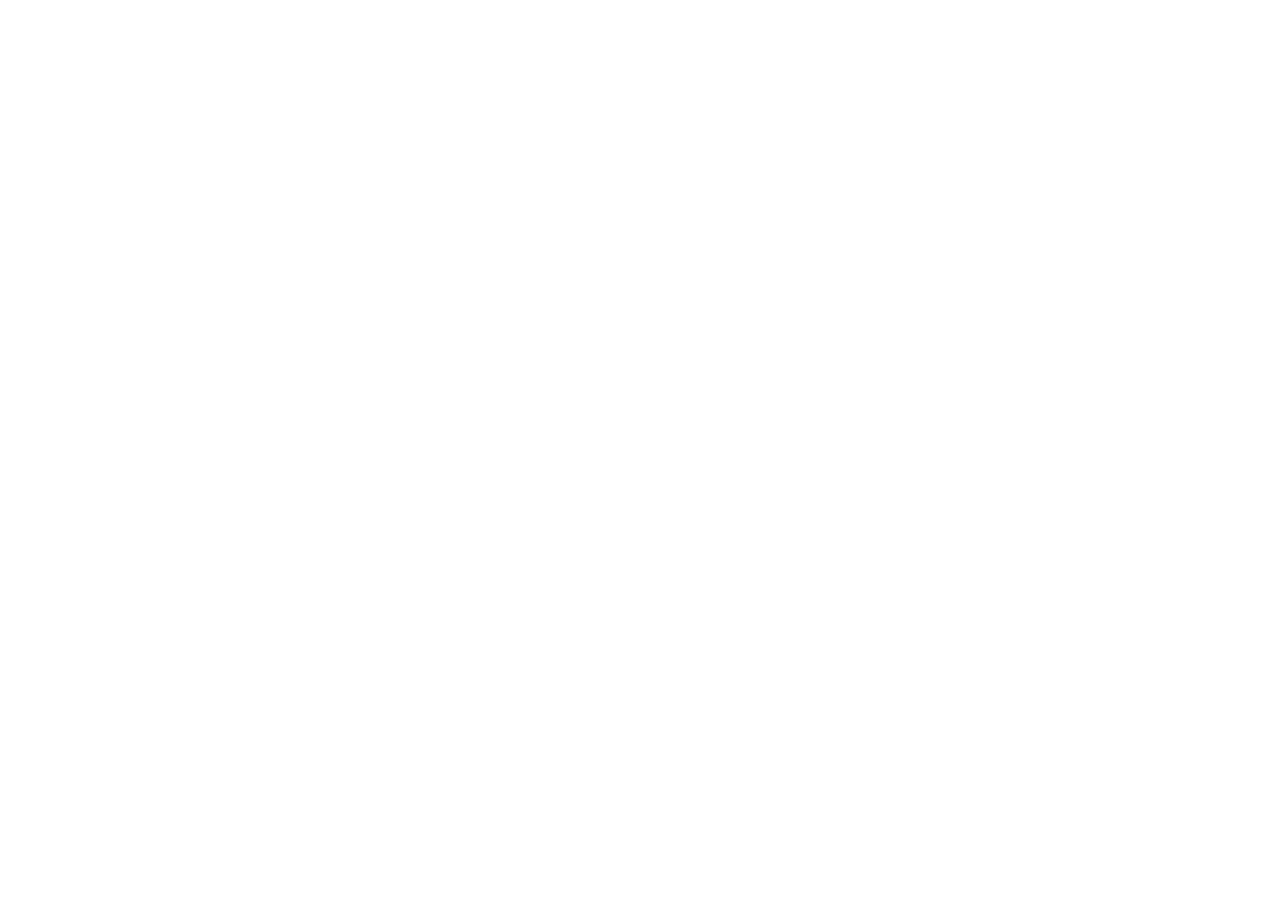
==== index.html @ b02535c5 "added" ====
<!DOCTYPE html>
<html lang="en">
<head>
    <meta charset="UTF-8">
    <meta name="viewport" content="width=device-width, initial-scale=1.0">
    <title>Document</title>
</head>
<body>
    <script>
        let data =`{
    "product":[
        {"id":43,
         "name": "break pad",
         "description": "use to apply brakes",
         "price":5000

         
    

},

{
    "id":93,
    "name":"side lock",
    "description":"use for security",
    "price":3000
},

{"id":78,
"name":"wheel rim",
"description":"use for tyres",
"price":5000
}
    ]
}`

//  console.log(JSON.parse(data).product[1])
    </script>
</body>
</html>
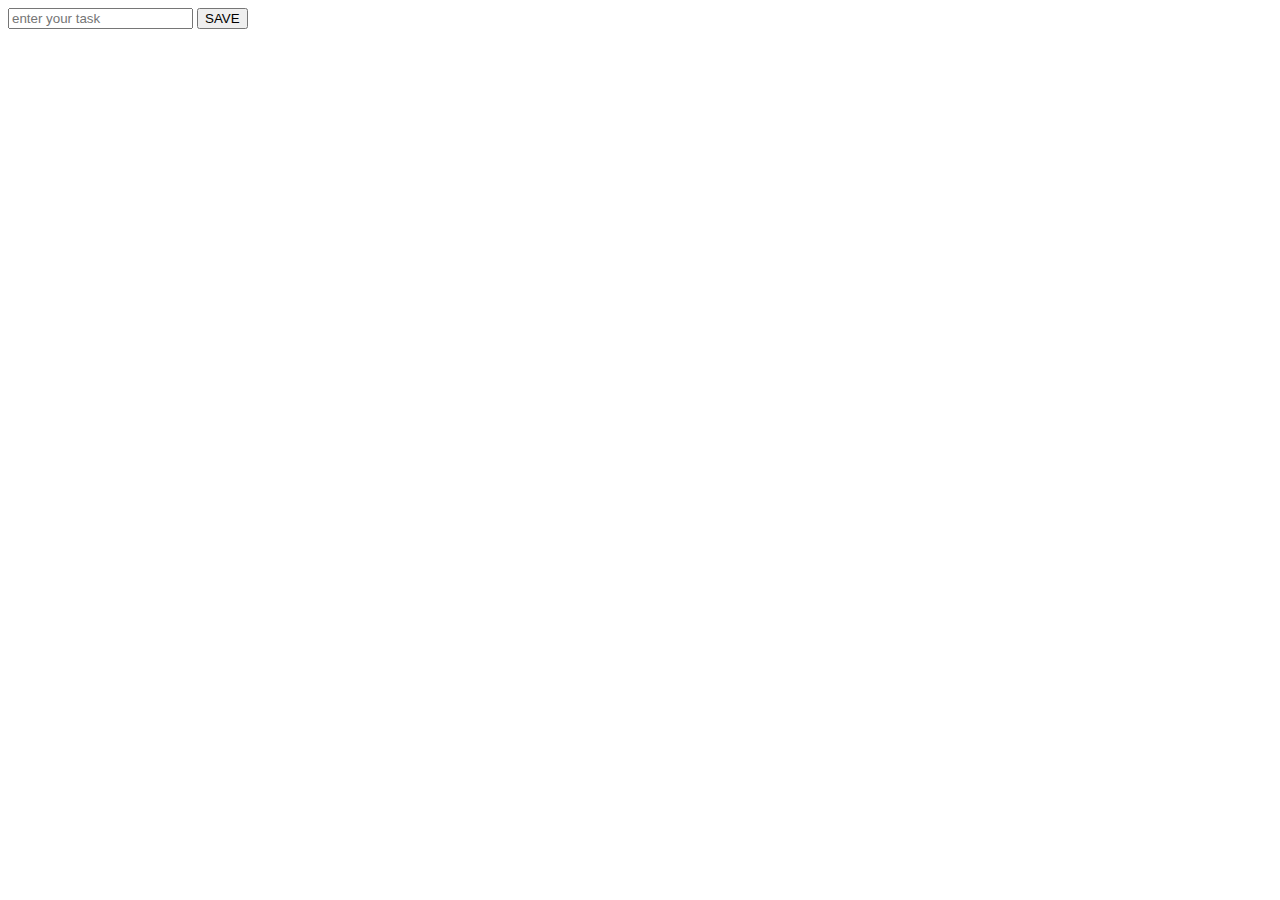
==== commit 974c8179: "added" ====
--- a/index.html
+++ b/index.html
@@ -2,39 +2,31 @@
 <html lang="en">
 <head>
     <meta charset="UTF-8">
+    <meta http-equiv="X-UA-Compatible" content="IE=edge">
     <meta name="viewport" content="width=device-width, initial-scale=1.0">
     <title>Document</title>
+    <link rel="stylesheet" href="index.css">
+    
 </head>
+
 <body>
-    <script>
-        let data =`{
-    "product":[
-        {"id":43,
-         "name": "break pad",
-         "description": "use to apply brakes",
-         "price":5000
+    <div class="container">
+        <input id="huss" type="text" placeholder="enter your task" >
+        
+        <button onclick="newfunction()" class="btn1">SAVE</button>
+        <ul>
+         
+         </ul>
+         
+         
+    </div>
 
-         
-    
 
-},
 
-{
-    "id":93,
-    "name":"side lock",
-    "description":"use for security",
-    "price":3000
-},
 
-{"id":78,
-"name":"wheel rim",
-"description":"use for tyres",
-"price":5000
-}
-    ]
-}`
 
-//  console.log(JSON.parse(data).product[1])
-    </script>
+
+
+    <script src="script.js"></script>
 </body>
 </html>--- a/index.css
+++ b/index.css
@@ -0,0 +1,15 @@
+/* #huss{
+    width: 400px;
+    height: 50px;
+}
+.btn1{
+    width: 100px;
+    height: 55px;
+    gap: 20px;
+}
+.container{
+    display: flex;
+    justify-content: center;
+    align-items: center;
+    height: 500px;
+} */